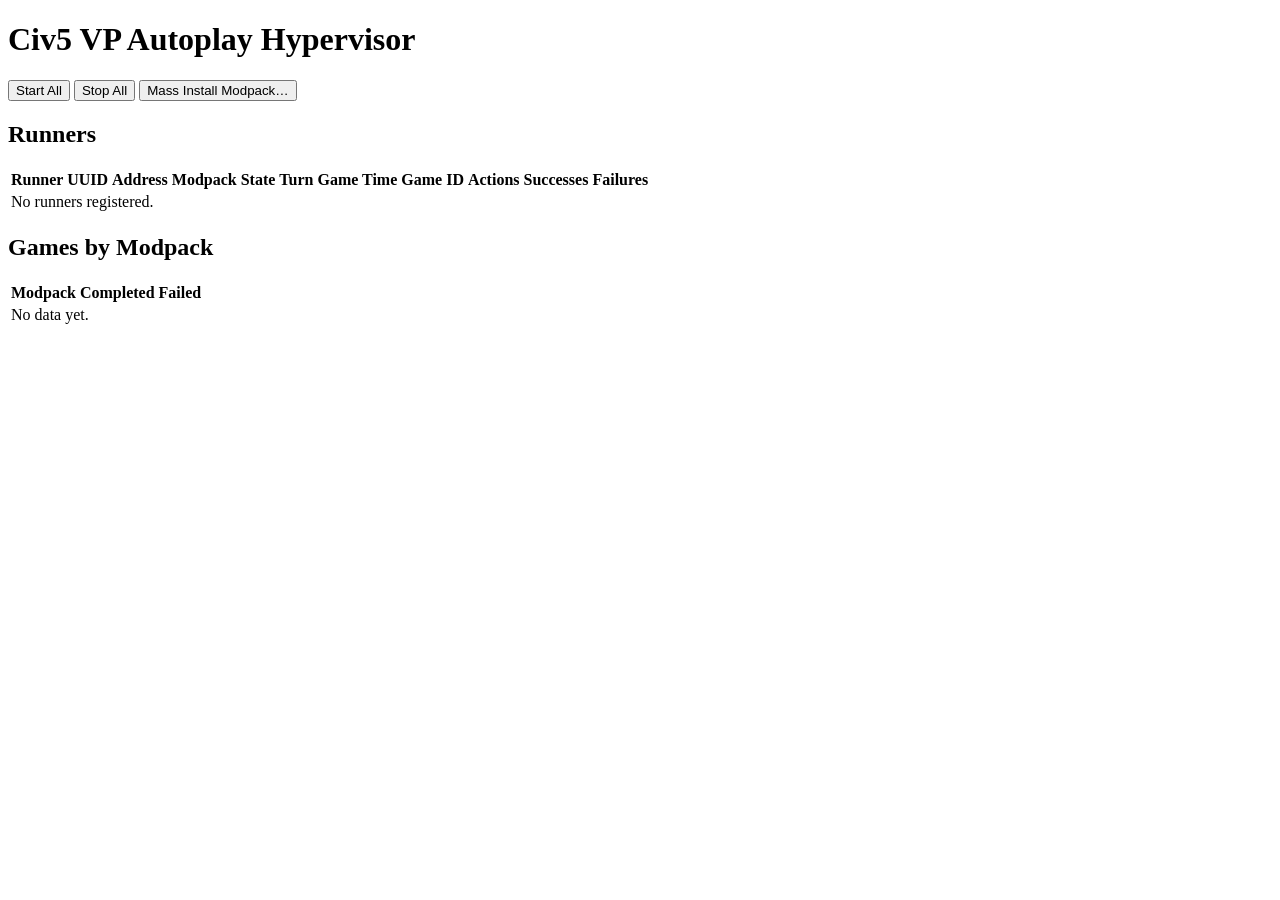
==== autoplay/hypervisor/webapp/index.html @ 8a342f32 "autoplay stuff" ====
<!DOCTYPE html>
<html lang="en">
<head>
  <meta charset="UTF-8" />
  <title>Civ5 VP Autoplay — Hypervisor</title>
  <link rel="stylesheet" href="/style.css" />
</head>
<body>
  <header>
    <h1>Civ5 VP Autoplay Hypervisor</h1>
    <div id="last-updated" class="muted"></div>
  </header>

  <section class="controls">
    <button id="btn-start" class="btn btn-start">Start All</button>
    <button id="btn-stop" class="btn btn-stop">Stop All</button>
    <button id="btn-install" class="btn btn-install">Mass Install Modpack…</button>
    <input id="modpack-file" type="file" accept=".zip" hidden />
    <span id="control-status" class="muted"></span>
  </section>

  <section>
    <h2>Runners</h2>
    <table id="runners-table">
      <thead>
        <tr>
          <th class="sortable" data-sort-key="uuid">Runner UUID</th>
          <th class="sortable" data-sort-key="url">Address</th>
          <th class="sortable" data-sort-key="modpack">Modpack</th>
          <th class="sortable" data-sort-key="state">State</th>
          <th class="sortable" data-sort-key="turn">Turn</th>
          <th class="sortable" data-sort-key="timeElapsedSec">Game Time</th>
          <th class="sortable" data-sort-key="gameId">Game ID</th>
          <th>Actions</th>
          <th class="sortable" data-sort-key="successCount">Successes</th>
          <th class="sortable" data-sort-key="failureCount">Failures</th>
        </tr>
      </thead>
      <tbody>
        <tr><td colspan="10" class="muted">No runners registered.</td></tr>
      </tbody>
    </table>
    <input id="row-modpack-file" type="file" accept=".zip" hidden />
  </section>

  <section>
    <h2>Games by Modpack</h2>
    <table id="files-table">
      <thead>
        <tr>
          <th>Modpack</th>
          <th>Completed</th>
          <th>Failed</th>
        </tr>
      </thead>
      <tbody>
        <tr><td colspan="3" class="muted">No data yet.</td></tr>
      </tbody>
    </table>
  </section>

  <script src="/app.js"></script>
</body>
</html>
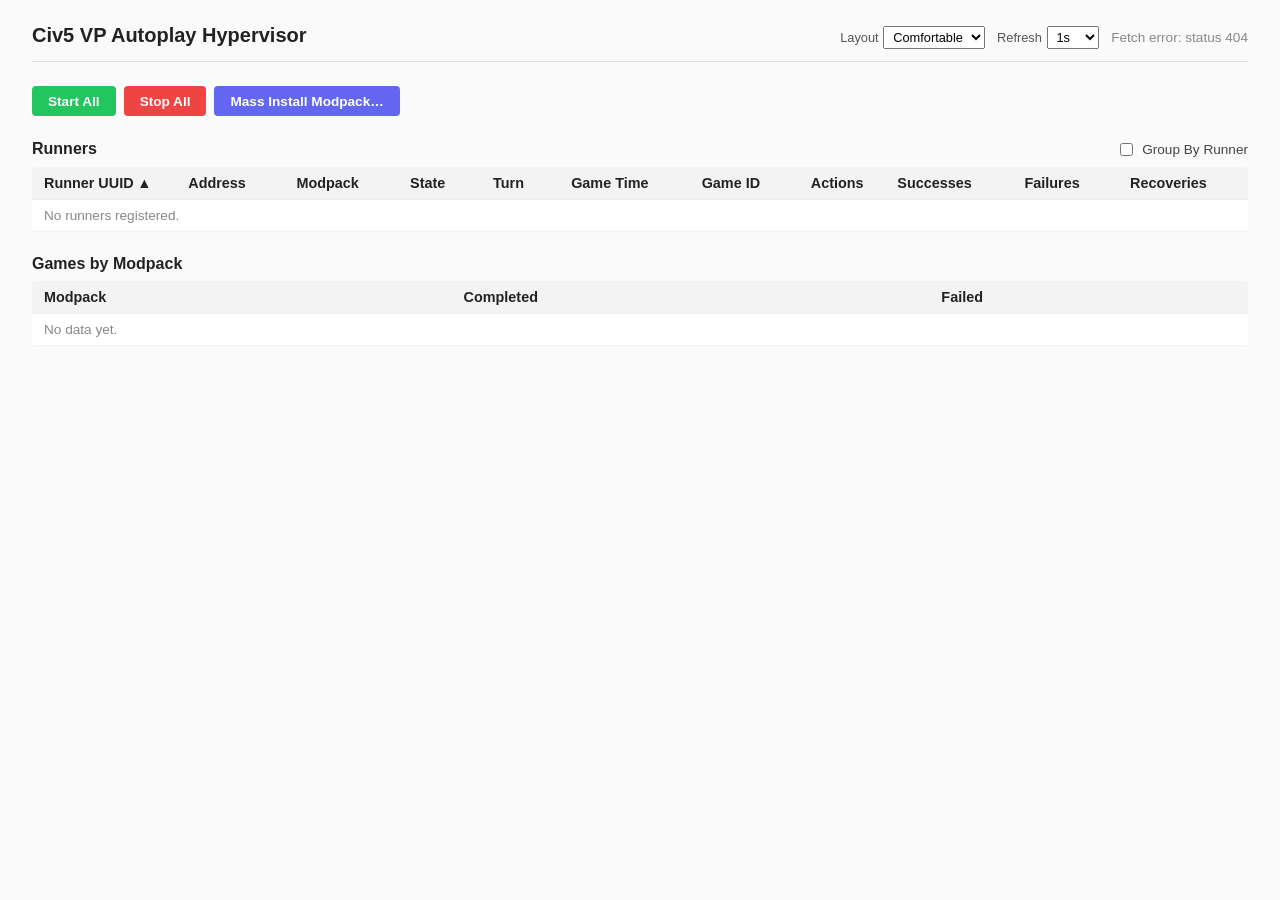
==== commit 863dd90e: "analysis and autoplay updates" ====
--- a/autoplay/hypervisor/webapp/index.html
+++ b/autoplay/hypervisor/webapp/index.html
@@ -3,12 +3,233 @@
 <head>
   <meta charset="UTF-8" />
   <title>Civ5 VP Autoplay — Hypervisor</title>
-  <link rel="stylesheet" href="/style.css" />
+  <meta name="viewport" content="width=device-width, initial-scale=1" />
+  <meta http-equiv="Cache-Control" content="no-store, no-cache, must-revalidate" />
+  <meta http-equiv="Pragma" content="no-cache" />
+  <meta http-equiv="Expires" content="0" />
+  <style>
+    * { box-sizing: border-box; }
+    body {
+      font-family: -apple-system, BlinkMacSystemFont, "Segoe UI", Roboto, sans-serif;
+      margin: 0;
+      padding: 1.5rem 2rem;
+      background: #fafafa;
+      color: #222;
+    }
+    body[data-layout="compact"] { padding: 0.75rem 1rem; }
+    body[data-layout="compact"] th,
+    body[data-layout="compact"] td { padding: 0.25rem 0.5rem; font-size: 0.8rem; }
+    body[data-layout="compact"] h1 { font-size: 1.05rem; }
+    body[data-layout="compact"] h2 { font-size: 0.9rem; }
+    body[data-layout="compact"] .btn { padding: 0.3rem 0.7rem; font-size: 0.75rem; }
+    body[data-layout="compact"] .btn-sm { padding: 0.15rem 0.4rem; font-size: 0.7rem; }
+
+    header {
+      display: flex;
+      align-items: baseline;
+      justify-content: space-between;
+      border-bottom: 1px solid #ddd;
+      padding-bottom: 0.75rem;
+      margin-bottom: 1.5rem;
+      gap: 1rem;
+      flex-wrap: wrap;
+    }
+    header .meta { display: flex; align-items: center; gap: 0.75rem; flex-wrap: wrap; }
+    header label { font-size: 0.8rem; color: #555; display: inline-flex; align-items: center; gap: 0.3rem; }
+    header select { font-size: 0.8rem; padding: 0.15rem 0.3rem; }
+
+    h1 { font-size: 1.25rem; margin: 0; }
+    h2 { font-size: 1rem; margin: 1.5rem 0 0.5rem; }
+
+    .section-header {
+      display: flex;
+      align-items: center;
+      justify-content: space-between;
+      margin: 1.5rem 0 0.5rem;
+      gap: 0.75rem;
+      flex-wrap: wrap;
+    }
+    .section-header h2 { margin: 0; }
+    .section-header .right { display: inline-flex; align-items: center; gap: 0.75rem; }
+
+    .toggle {
+      display: inline-flex;
+      align-items: center;
+      gap: 0.4rem;
+      font-size: 0.85rem;
+      color: #444;
+      cursor: pointer;
+      user-select: none;
+    }
+    .toggle input { cursor: pointer; }
+
+    .runner-group {
+      margin-bottom: 1.5rem;
+      background: white;
+      border: 1px solid #e5e5e5;
+      border-radius: 6px;
+      padding: 0.75rem 1rem 1rem;
+      box-shadow: 0 1px 2px rgba(0,0,0,0.04);
+    }
+    .runner-group-header {
+      display: flex;
+      align-items: center;
+      justify-content: space-between;
+      gap: 0.5rem;
+      margin-bottom: 0.6rem;
+      flex-wrap: wrap;
+    }
+    .runner-group-header h3 {
+      margin: 0;
+      font-size: 0.95rem;
+      font-family: Consolas, "Courier New", monospace;
+      display: inline-flex;
+      align-items: baseline;
+      gap: 0.5rem;
+      flex-wrap: wrap;
+    }
+    .runner-group-header h3 .name {
+      cursor: text;
+      padding: 0.05rem 0.3rem;
+      border-radius: 3px;
+      border: 1px dashed transparent;
+    }
+    .runner-group-header h3 .name:hover {
+      border-color: #cbd5e1;
+      background: #f1f5f9;
+    }
+    .runner-group-header h3 .name[contenteditable="true"] {
+      background: #fff;
+      border-color: #6366f1;
+      outline: none;
+      cursor: text;
+    }
+    .runner-group-header h3 .ip-suffix {
+      color: #888;
+      font-size: 0.8rem;
+      font-weight: normal;
+    }
+    .runner-group-header h3 .clear-name {
+      cursor: pointer;
+      color: #ef4444;
+      font-size: 0.7rem;
+      text-decoration: underline;
+    }
+    .runner-group-header .count { color: #888; font-size: 0.85rem; }
+    .runner-group-header .turn-stats { color: #555; font-size: 0.8rem; cursor: help; }
+    .runner-group-controls { display: flex; gap: 0.4rem; }
+    .runner-group table { box-shadow: none; }
+
+    .muted { color: #888; font-size: 0.85rem; }
+
+    table {
+      width: 100%;
+      border-collapse: collapse;
+      background: white;
+      box-shadow: 0 1px 2px rgba(0,0,0,0.04);
+      border-radius: 4px;
+      overflow: hidden;
+    }
+    th, td {
+      padding: 0.5rem 0.75rem;
+      text-align: left;
+      border-bottom: 1px solid #eee;
+      font-size: 0.9rem;
+    }
+    th {
+      background: #f3f3f3;
+      font-weight: 600;
+    }
+    th.sortable { cursor: pointer; user-select: none; }
+    th.sortable:hover { background: #e8e8e8; }
+    th.sortable::after {
+      content: "";
+      display: inline-block;
+      width: 0.75em;
+      margin-left: 0.25em;
+      color: #999;
+    }
+    th.sortable.sort-asc::after  { content: "\25B2"; color: #222; }
+    th.sortable.sort-desc::after { content: "\25BC"; color: #222; }
+    tbody tr:last-child td { border-bottom: none; }
+
+    .uuid { font-family: Consolas, "Courier New", monospace; font-size: 0.8rem; }
+
+    .badge {
+      display: inline-block;
+      padding: 0.15rem 0.6rem;
+      border-radius: 999px;
+      color: white;
+      font-size: 0.75rem;
+      font-weight: 600;
+      text-transform: uppercase;
+      letter-spacing: 0.03em;
+    }
+    .badge.idle              { background: #3b82f6; }
+    .badge.starting          { background: #eab308; }
+    .badge.running           { background: #22c55e; }
+    .badge.stopping          { background: #f59e0b; }
+    .badge.failed            { background: #ef4444; }
+    .badge.harvesting_logs,
+    .badge.uploading_logs    { background: #a855f7; }
+    .badge.updating_modpack  { background: #f97316; }
+    .badge.attempting_recovery { background: #fbbf24; color: #000; }
+    .badge.recovered           { background: #14b8a6; }
+
+    .controls {
+      display: flex;
+      align-items: center;
+      gap: 0.5rem;
+      margin-bottom: 1.25rem;
+      flex-wrap: wrap;
+    }
+    .btn {
+      appearance: none;
+      border: none;
+      padding: 0.45rem 1rem;
+      border-radius: 4px;
+      font-size: 0.85rem;
+      font-weight: 600;
+      color: white;
+      cursor: pointer;
+      transition: filter 0.1s;
+    }
+    .btn:hover:not(:disabled) { filter: brightness(1.08); }
+    .btn:disabled             { opacity: 0.5; cursor: default; }
+    .btn-start   { background: #22c55e; }
+    .btn-stop    { background: #ef4444; }
+    .btn-install { background: #6366f1; }
+    .btn-sm {
+      padding: 0.2rem 0.55rem;
+      font-size: 0.75rem;
+      margin-right: 0.25rem;
+    }
+    td.actions { white-space: nowrap; }
+    td.num { text-align: right; font-variant-numeric: tabular-nums; }
+
+    #control-status { margin-left: 0.75rem; }
+  </style>
 </head>
 <body>
   <header>
     <h1>Civ5 VP Autoplay Hypervisor</h1>
-    <div id="last-updated" class="muted"></div>
+    <div class="meta">
+      <label>Layout
+        <select id="opt-layout">
+          <option value="comfortable">Comfortable</option>
+          <option value="compact">Compact</option>
+        </select>
+      </label>
+      <label>Refresh
+        <select id="opt-poll">
+          <option value="1">1s</option>
+          <option value="5">5s</option>
+          <option value="10">10s</option>
+          <option value="30">30s</option>
+        </select>
+      </label>
+      <span id="last-updated" class="muted"></span>
+    </div>
   </header>
 
   <section class="controls">
@@ -20,27 +241,40 @@
   </section>
 
   <section>
-    <h2>Runners</h2>
-    <table id="runners-table">
-      <thead>
-        <tr>
-          <th class="sortable" data-sort-key="uuid">Runner UUID</th>
-          <th class="sortable" data-sort-key="url">Address</th>
-          <th class="sortable" data-sort-key="modpack">Modpack</th>
-          <th class="sortable" data-sort-key="state">State</th>
-          <th class="sortable" data-sort-key="turn">Turn</th>
-          <th class="sortable" data-sort-key="timeElapsedSec">Game Time</th>
-          <th class="sortable" data-sort-key="gameId">Game ID</th>
-          <th>Actions</th>
-          <th class="sortable" data-sort-key="successCount">Successes</th>
-          <th class="sortable" data-sort-key="failureCount">Failures</th>
-        </tr>
-      </thead>
-      <tbody>
-        <tr><td colspan="10" class="muted">No runners registered.</td></tr>
-      </tbody>
-    </table>
+    <div class="section-header">
+      <h2>Runners</h2>
+      <div class="right">
+        <label class="toggle">
+          <input id="group-by-runner" type="checkbox" />
+          <span>Group By Runner</span>
+        </label>
+      </div>
+    </div>
+    <div id="runners-flat">
+      <table id="runners-table">
+        <thead>
+          <tr>
+            <th class="sortable" data-sort-key="uuid">Runner UUID</th>
+            <th class="sortable" data-sort-key="url">Address</th>
+            <th class="sortable" data-sort-key="modpack">Modpack</th>
+            <th class="sortable" data-sort-key="state">State</th>
+            <th class="sortable" data-sort-key="turn">Turn</th>
+            <th class="sortable" data-sort-key="timeElapsedSec">Game Time</th>
+            <th class="sortable" data-sort-key="gameId">Game ID</th>
+            <th>Actions</th>
+            <th class="sortable" data-sort-key="successCount">Successes</th>
+            <th class="sortable" data-sort-key="failureCount">Failures</th>
+            <th class="sortable" data-sort-key="recoveryCount">Recoveries</th>
+          </tr>
+        </thead>
+        <tbody>
+          <tr><td colspan="11" class="muted">No runners registered.</td></tr>
+        </tbody>
+      </table>
+    </div>
+    <div id="runners-grouped" hidden></div>
     <input id="row-modpack-file" type="file" accept=".zip" hidden />
+    <input id="group-modpack-file" type="file" accept=".zip" hidden />
   </section>
 
   <section>
@@ -59,6 +293,677 @@
     </table>
   </section>
 
-  <script src="/app.js"></script>
+  <script>
+"use strict";
+
+// =====================================================================
+// Persistent UI state — bookmarkable via URL, mirrored to cookies as a
+// fallback for direct visits with no query string.
+// =====================================================================
+
+const STATE_KEYS = ["group", "sort", "dir", "groupSort", "groupSortDir", "layout", "pollSec"];
+const STATE_DEFAULTS = {
+  group: "0",
+  sort: "uuid",
+  dir: "asc",
+  groupSort: "uuid",
+  groupSortDir: "asc",
+  layout: "comfortable",
+  pollSec: "1",
+};
+
+function readCookie(name) {
+  const m = document.cookie.match(new RegExp("(?:^|; )" + name.replace(/[.*+?^${}()|[\]\\]/g, "\\$&") + "=([^;]*)"));
+  return m ? decodeURIComponent(m[1]) : null;
+}
+function writeCookie(name, value) {
+  document.cookie = `${name}=${encodeURIComponent(value)}; Max-Age=31536000; Path=/; SameSite=Lax`;
+}
+
+function loadState() {
+  const params = new URLSearchParams(window.location.search);
+  const out = {};
+  for (const key of STATE_KEYS) {
+    let val = params.get(key);
+    if (val === null) val = readCookie(`hv_${key}`);
+    if (val === null || val === "") val = STATE_DEFAULTS[key];
+    out[key] = val;
+  }
+  return out;
+}
+
+function saveState(state) {
+  const params = new URLSearchParams();
+  for (const key of STATE_KEYS) {
+    if (state[key] !== STATE_DEFAULTS[key]) params.set(key, state[key]);
+  }
+  const qs = params.toString();
+  const newUrl = window.location.pathname + (qs ? `?${qs}` : "") + window.location.hash;
+  window.history.replaceState(null, "", newUrl);
+  for (const key of STATE_KEYS) writeCookie(`hv_${key}`, state[key]);
+}
+
+const state = loadState();
+function updateState(patch) {
+  Object.assign(state, patch);
+  saveState(state);
+}
+
+document.body.dataset.layout = state.layout;
+
+// =====================================================================
+// Data fetching + polling
+// =====================================================================
+
+const FILE_POLL_MS = 60000;
+const TURN_TIMES_POLL_MS = 15000;
+
+let runnerPollHandle = null;
+function applyPollInterval() {
+  if (runnerPollHandle) clearInterval(runnerPollHandle);
+  const sec = Math.max(1, parseInt(state.pollSec, 10) || 1);
+  runnerPollHandle = setInterval(refreshRunners, sec * 1000);
+}
+
+let latestRunnerRows = [];
+let latestTurnTimes = {};
+let latestRunnerNames = {};
+const runnerSort = { key: state.sort, dir: state.dir === "desc" ? -1 : 1 };
+const groupSort = { key: state.groupSort, dir: state.groupSortDir === "desc" ? -1 : 1 };
+let groupByRunner = state.group === "1";
+
+function formatDuration(totalSec) {
+  if (totalSec === null || totalSec === undefined) return "–";
+  const s = Math.max(0, Math.floor(totalSec));
+  const h = Math.floor(s / 3600);
+  const m = Math.floor((s % 3600) / 60);
+  return `${String(h).padStart(2, "0")}:${String(m).padStart(2, "0")}`;
+}
+
+function shortUuid(u) {
+  return u && u.length > 12 ? `${u.slice(0, 8)}…${u.slice(-4)}` : u;
+}
+
+function ipFromUrl(url) {
+  if (!url) return "(unknown)";
+  const m = String(url).match(/^https?:\/\/([^:/]+)/i);
+  return m ? m[1] : url;
+}
+
+function compareRunners(a, b, key) {
+  const va = a?.[key];
+  const vb = b?.[key];
+  const aNil = va === null || va === undefined;
+  const bNil = vb === null || vb === undefined;
+  if (aNil && bNil) return 0;
+  if (aNil) return 1;
+  if (bNil) return -1;
+  if (typeof va === "number" && typeof vb === "number") return va - vb;
+  return String(va).localeCompare(String(vb), undefined, { numeric: true, sensitivity: "base" });
+}
+
+async function refreshRunners() {
+  try {
+    const resp = await fetch("/runner-status");
+    if (!resp.ok) throw new Error(`status ${resp.status}`);
+    const rows = await resp.json();
+    latestRunnerRows = Array.isArray(rows) ? rows : [];
+    renderRunnersAuto();
+    document.getElementById("last-updated").textContent =
+      `Updated ${new Date().toLocaleTimeString()}`;
+  } catch (err) {
+    document.getElementById("last-updated").textContent =
+      `Fetch error: ${err.message}`;
+  }
+}
+
+async function refreshFiles() {
+  try {
+    const resp = await fetch("/file-status");
+    if (!resp.ok) return;
+    const data = await resp.json();
+    renderFiles(data);
+  } catch (_e) { /* ignore */ }
+}
+
+async function refreshTurnTimes() {
+  try {
+    const resp = await fetch("/turn-times/by-runner");
+    if (!resp.ok) return;
+    const data = await resp.json();
+    latestTurnTimes = data && typeof data === "object" ? data : {};
+    if (groupByRunner) renderRunnersAuto();
+  } catch (_e) { /* ignore */ }
+}
+
+async function refreshRunnerNames() {
+  try {
+    const resp = await fetch("/runner-names");
+    if (!resp.ok) return;
+    const data = await resp.json();
+    latestRunnerNames = data && typeof data === "object" ? data : {};
+    if (groupByRunner) renderRunnersAuto();
+  } catch (_e) { /* ignore */ }
+}
+
+// =====================================================================
+// Rendering
+// =====================================================================
+
+function isEditingName() {
+  const active = document.activeElement;
+  return !!(active && active.isContentEditable && active.closest("#runners-grouped"));
+}
+
+function renderRunnersAuto() {
+  // Don't blow away an in-progress inline rename when a poll fires.
+  if (isEditingName()) return;
+  const flat = document.getElementById("runners-flat");
+  const grouped = document.getElementById("runners-grouped");
+  if (groupByRunner) {
+    flat.hidden = true;
+    grouped.hidden = false;
+    renderRunnersGrouped(latestRunnerRows);
+  } else {
+    flat.hidden = false;
+    grouped.hidden = true;
+    renderRunners(latestRunnerRows);
+  }
+}
+
+function escapeHtml(s) {
+  return String(s).replace(/[&<>"']/g, c => ({
+    "&": "&amp;", "<": "&lt;", ">": "&gt;", '"': "&quot;", "'": "&#39;",
+  }[c]));
+}
+
+function renderRowHtml(r) {
+  const turn = r.turn ?? "–";
+  const time = formatDuration(r.timeElapsedSec);
+  const badge = `<span class="badge ${r.state}">${r.state}</span>`;
+  const addr = (r.url || "").replace(/^https?:\/\//, "");
+  const gameId = r.gameId ?? "–";
+  const u = r.uuid;
+  const successes = r.successCount ?? 0;
+  const failures = r.failureCount ?? 0;
+  const recoveries = r.recoveryCount ?? 0;
+  const actions = `
+    <button class="btn btn-start btn-sm"   data-action="start"   data-uuid="${u}">Start</button>
+    <button class="btn btn-stop  btn-sm"   data-action="stop"    data-uuid="${u}">Stop</button>
+    <button class="btn btn-install btn-sm" data-action="install" data-uuid="${u}">Install Modpack</button>
+  `;
+  return `<tr>
+    <td class="uuid" title="${u}">${shortUuid(u)}</td>
+    <td class="addr">${escapeHtml(addr)}</td>
+    <td>${escapeHtml(r.modpack ?? "–")}</td>
+    <td>${badge}</td>
+    <td>${turn}</td>
+    <td>${time}</td>
+    <td class="gameid" title="${escapeHtml(String(gameId))}">${escapeHtml(String(gameId))}</td>
+    <td class="actions">${actions}</td>
+    <td class="num">${successes}</td>
+    <td class="num">${failures}</td>
+    <td class="num">${recoveries}</td>
+  </tr>`;
+}
+
+function renderRunners(rows) {
+  const tbody = document.querySelector("#runners-table tbody");
+  if (!rows || rows.length === 0) {
+    tbody.innerHTML = `<tr><td colspan="11" class="muted">No runners registered.</td></tr>`;
+    updateSortIndicators("#runners-table", runnerSort, "sortKey");
+    return;
+  }
+  const sorted = [...rows].sort((a, b) => runnerSort.dir * compareRunners(a, b, runnerSort.key));
+  tbody.innerHTML = sorted.map(renderRowHtml).join("");
+  updateSortIndicators("#runners-table", runnerSort, "sortKey");
+}
+
+function renderRunnersGrouped(rows) {
+  const container = document.getElementById("runners-grouped");
+  if (!rows || rows.length === 0) {
+    container.innerHTML = `<p class="muted">No runners registered.</p>`;
+    return;
+  }
+  const groups = new Map();
+  for (const r of rows) {
+    const ip = ipFromUrl(r.url);
+    if (!groups.has(ip)) groups.set(ip, []);
+    groups.get(ip).push(r);
+  }
+  // Sort groups alphabetically by their effective display key: the raw tag
+  // (including any leading spaces, which act as a manual sort-override) when
+  // one is set, otherwise the IP itself.
+  const ips = [...groups.keys()].sort((a, b) => {
+    const ka = latestRunnerNames[a] ?? a;
+    const kb = latestRunnerNames[b] ?? b;
+    return ka.localeCompare(kb, undefined, { numeric: true, sensitivity: "base" });
+  });
+  container.innerHTML = ips.map(ip => {
+    const list = [...groups.get(ip)].sort((a, b) => groupSort.dir * compareRunners(a, b, groupSort.key));
+    const uuids = list.map(r => r.uuid).join(",");
+    const body = list.map(renderRowHtml).join("");
+    const stats = turnStatsForUuids(list.map(r => r.uuid));
+    let turnLabel = "";
+    if (stats.games > 0 && stats.avgSec != null) {
+      const tip =
+        `${stats.games} game${stats.games === 1 ? "" : "s"} — ` +
+        `${stats.totalTurns} turns over ${formatDuration(stats.totalTimeSec)}`;
+      turnLabel = ` <span class="turn-stats" title="${escapeHtml(tip)}">— avg turn: ${formatTurnSec(stats.avgSec)} (n=${stats.games} game${stats.games === 1 ? "" : "s"})</span>`;
+    }
+    const tag = latestRunnerNames[ip];
+    const ipEsc = escapeHtml(ip);
+    // Display the trimmed tag in normal view; the raw (possibly
+    // leading-space-padded) value is exposed only in edit mode via
+    // ``data-raw-name`` so users can author/edit sort-override prefixes.
+    const heading = tag
+      ? `<span class="name" data-host="${ipEsc}" data-raw-name="${escapeHtml(tag)}" title="Double-click to rename">${escapeHtml(tag.trim())}</span>`
+        + ` <span class="ip-suffix">(${ipEsc})</span>`
+        + ` <span class="clear-name" data-host="${ipEsc}" title="Clear tag">clear</span>`
+      : `<span class="name" data-host="${ipEsc}" title="Double-click to rename">${ipEsc}</span>`;
+    const groupHeaders = `
+      <tr>
+        <th class="sortable" data-group-sort-key="uuid">Runner UUID</th>
+        <th class="sortable" data-group-sort-key="url">Address</th>
+        <th class="sortable" data-group-sort-key="modpack">Modpack</th>
+        <th class="sortable" data-group-sort-key="state">State</th>
+        <th class="sortable" data-group-sort-key="turn">Turn</th>
+        <th class="sortable" data-group-sort-key="timeElapsedSec">Game Time</th>
+        <th class="sortable" data-group-sort-key="gameId">Game ID</th>
+        <th>Actions</th>
+        <th class="sortable" data-group-sort-key="successCount">Successes</th>
+        <th class="sortable" data-group-sort-key="failureCount">Failures</th>
+        <th class="sortable" data-group-sort-key="recoveryCount">Recoveries</th>
+      </tr>`;
+    return `<div class="runner-group" data-ip="${ipEsc}">
+      <div class="runner-group-header">
+        <h3>${heading} <span class="count">(${list.length} runner${list.length === 1 ? "" : "s"})</span>${turnLabel}</h3>
+        <div class="runner-group-controls">
+          <button class="btn btn-start btn-sm"   data-group-action="start"   data-uuids="${uuids}">Start All</button>
+          <button class="btn btn-stop  btn-sm"   data-group-action="stop"    data-uuids="${uuids}">Stop All</button>
+          <button class="btn btn-install btn-sm" data-group-action="install" data-uuids="${uuids}">Mass Install Modpack…</button>
+        </div>
+      </div>
+      <table class="runners-table-grouped">
+        <thead>${groupHeaders}</thead>
+        <tbody>${body}</tbody>
+      </table>
+    </div>`;
+  }).join("");
+  document.querySelectorAll("#runners-grouped th.sortable").forEach(th => {
+    th.classList.remove("sort-asc", "sort-desc");
+    if (th.dataset.groupSortKey === groupSort.key) {
+      th.classList.add(groupSort.dir === 1 ? "sort-asc" : "sort-desc");
+    }
+  });
+}
+
+function updateSortIndicators(rootSel, srt, dataAttr) {
+  document.querySelectorAll(`${rootSel} th.sortable`).forEach(th => {
+    th.classList.remove("sort-asc", "sort-desc");
+    if (th.dataset[dataAttr] === srt.key) {
+      th.classList.add(srt.dir === 1 ? "sort-asc" : "sort-desc");
+    }
+  });
+}
+
+function formatTurnSec(sec) {
+  if (sec === null || sec === undefined || !isFinite(sec)) return "–";
+  if (sec < 1) return `${(sec * 1000).toFixed(0)}ms`;
+  if (sec < 60) return `${sec.toFixed(1)}s`;
+  const m = Math.floor(sec / 60);
+  const s = Math.round(sec - m * 60);
+  return `${m}m${String(s).padStart(2, "0")}s`;
+}
+
+function turnStatsForUuids(uuids) {
+  // Aggregate per-runner stats across the requested UUIDs. The group's
+  // ``avgSec`` is a game-weighted mean of each runner's per-runner avgSec,
+  // matching the per-runner semantics (mean across games of time/turns).
+  let games = 0;
+  let finished = 0;
+  let totalTurns = 0;
+  let totalTimeSec = 0;
+  let weightedSecSum = 0;
+  let weightedSecGames = 0;
+  for (const u of uuids) {
+    const s = latestTurnTimes[u];
+    if (!s) continue;
+    games += s.games || 0;
+    finished += s.finished || 0;
+    totalTurns += s.totalTurns || 0;
+    totalTimeSec += s.totalTimeSec || 0;
+    if (s.games && s.avgSec != null) {
+      weightedSecSum += s.avgSec * s.games;
+      weightedSecGames += s.games;
+    }
+  }
+  const avgSec = weightedSecGames > 0 ? weightedSecSum / weightedSecGames : null;
+  return { games, finished, totalTurns, totalTimeSec, avgSec };
+}
+
+function renderFiles(data) {
+  const tbody = document.querySelector("#files-table tbody");
+  const modpacks = new Set([
+    ...Object.keys(data.complete || {}),
+    ...Object.keys(data.failed || {}),
+  ]);
+  if (modpacks.size === 0) {
+    tbody.innerHTML = `<tr><td colspan="3" class="muted">No data yet.</td></tr>`;
+    return;
+  }
+  tbody.innerHTML = Array.from(modpacks).sort().map(mp => `
+    <tr>
+      <td>${escapeHtml(mp)}</td>
+      <td>${(data.complete || {})[mp] ?? 0}</td>
+      <td>${(data.failed || {})[mp] ?? 0}</td>
+    </tr>
+  `).join("");
+}
+
+// =====================================================================
+// Sorting handlers
+// =====================================================================
+
+document.querySelectorAll("#runners-table th.sortable").forEach(th => {
+  th.addEventListener("click", () => {
+    const key = th.dataset.sortKey;
+    if (!key) return;
+    if (runnerSort.key === key) {
+      runnerSort.dir = -runnerSort.dir;
+    } else {
+      runnerSort.key = key;
+      runnerSort.dir = 1;
+    }
+    updateState({ sort: runnerSort.key, dir: runnerSort.dir === 1 ? "asc" : "desc" });
+    renderRunners(latestRunnerRows);
+  });
+});
+
+document.getElementById("runners-grouped").addEventListener("click", (ev) => {
+  const th = ev.target.closest("th.sortable[data-group-sort-key]");
+  if (!th) return;
+  const key = th.dataset.groupSortKey;
+  if (groupSort.key === key) {
+    groupSort.dir = -groupSort.dir;
+  } else {
+    groupSort.key = key;
+    groupSort.dir = 1;
+  }
+  updateState({ groupSort: groupSort.key, groupSortDir: groupSort.dir === 1 ? "asc" : "desc" });
+  renderRunnersGrouped(latestRunnerRows);
+});
+
+updateSortIndicators("#runners-table", runnerSort, "sortKey");
+
+// =====================================================================
+// Inline runner-name editing (group-by-runner mode only)
+// =====================================================================
+
+async function submitName(host, name) {
+  if (!name) return;
+  try {
+    const resp = await fetch(`/runner-names/${encodeURIComponent(host)}`, {
+      method: "PUT",
+      headers: { "Content-Type": "application/json" },
+      body: JSON.stringify({ name }),
+    });
+    if (!resp.ok) throw new Error(`status ${resp.status}`);
+    latestRunnerNames[host] = name;
+    renderRunnersAuto();
+  } catch (err) {
+    alert(`Failed to save name: ${err.message}`);
+  }
+}
+
+async function clearName(host) {
+  try {
+    const resp = await fetch(`/runner-names/${encodeURIComponent(host)}`, { method: "DELETE" });
+    if (!resp.ok) throw new Error(`status ${resp.status}`);
+    delete latestRunnerNames[host];
+    renderRunnersAuto();
+  } catch (err) {
+    alert(`Failed to clear name: ${err.message}`);
+  }
+}
+
+document.getElementById("runners-grouped").addEventListener("dblclick", (ev) => {
+  const span = ev.target.closest(".runner-group-header h3 .name");
+  if (!span) return;
+  const host = span.dataset.host;
+  if (!host) return;
+  // Swap in the raw stored name (with any leading spaces) for editing so
+  // operators can author/adjust sort-override prefixes.
+  const rawBefore = span.dataset.rawName ?? span.textContent;
+  span.textContent = rawBefore;
+  span.contentEditable = "true";
+  // Preserve leading/internal whitespace visually while editing so
+  // sort-override spaces are visible and editable.
+  span.style.whiteSpace = "pre";
+  span.focus();
+  const range = document.createRange();
+  range.selectNodeContents(span);
+  const sel = window.getSelection();
+  sel.removeAllRanges();
+  sel.addRange(range);
+  let done = false;
+  const finish = (commit) => {
+    if (done) return;
+    done = true;
+    span.contentEditable = "false";
+    span.removeEventListener("keydown", onKey);
+    span.removeEventListener("blur", onBlur);
+    if (commit) {
+      // Preserve leading spaces; only trim trailing whitespace. An empty
+      // (whitespace-only) result is treated as a no-op.
+      const newName = span.textContent.replace(/\s+$/, "");
+      const prev = latestRunnerNames[host] ?? host;
+      if (newName.trim() && newName !== prev) {
+        submitName(host, newName);
+      } else {
+        renderRunnersAuto();
+      }
+    } else {
+      renderRunnersAuto();
+    }
+  };
+  const onKey = (e) => {
+    if (e.key === "Enter") { e.preventDefault(); finish(true); }
+    else if (e.key === "Escape") { e.preventDefault(); finish(false); }
+  };
+  const onBlur = () => finish(true);
+  span.addEventListener("keydown", onKey);
+  span.addEventListener("blur", onBlur);
+});
+
+document.getElementById("runners-grouped").addEventListener("click", (ev) => {
+  const clr = ev.target.closest(".clear-name");
+  if (!clr) return;
+  ev.stopPropagation();
+  const host = clr.dataset.host;
+  if (host) clearName(host);
+});
+
+// =====================================================================
+// Header layout/poll/group toggle wiring (URL-persisted)
+// =====================================================================
+
+const layoutSel = document.getElementById("opt-layout");
+layoutSel.value = state.layout;
+layoutSel.addEventListener("change", () => {
+  document.body.dataset.layout = layoutSel.value;
+  updateState({ layout: layoutSel.value });
+});
+
+const pollSel = document.getElementById("opt-poll");
+pollSel.value = state.pollSec;
+pollSel.addEventListener("change", () => {
+  updateState({ pollSec: pollSel.value });
+  applyPollInterval();
+});
+
+const groupToggle = document.getElementById("group-by-runner");
+groupToggle.checked = groupByRunner;
+groupToggle.addEventListener("change", () => {
+  groupByRunner = groupToggle.checked;
+  updateState({ group: groupByRunner ? "1" : "0" });
+  if (groupByRunner) { refreshTurnTimes(); refreshRunnerNames(); }
+  renderRunnersAuto();
+});
+
+// =====================================================================
+// Control buttons + per-row + group fan-out
+// =====================================================================
+
+const statusEl = document.getElementById("control-status");
+const btnStart = document.getElementById("btn-start");
+const btnStop = document.getElementById("btn-stop");
+const btnInstall = document.getElementById("btn-install");
+const fileInput = document.getElementById("modpack-file");
+
+function setBusy(busy, msg) {
+  [btnStart, btnStop, btnInstall].forEach(b => b.disabled = busy);
+  if (msg !== undefined) statusEl.textContent = msg;
+}
+
+function summarize(results) {
+  if (!results || typeof results !== "object") return "done";
+  const entries = Object.entries(results);
+  if (entries.length === 0) return "no runners registered";
+  const ok = entries.filter(([, v]) => v.status >= 200 && v.status < 300).length;
+  const skipped = entries.filter(([, v]) => v.status === 304).length;
+  const failed = entries.length - ok - skipped;
+  const parts = [`${ok} ok`];
+  if (skipped) parts.push(`${skipped} skipped`);
+  if (failed) parts.push(`${failed} failed`);
+  return parts.join(", ");
+}
+
+async function broadcast(path, init) {
+  setBusy(true, `POST ${path}…`);
+  try {
+    const resp = await fetch(path, init ?? { method: "POST" });
+    const body = await resp.json().catch(() => ({}));
+    const results = body.results ?? body;
+    statusEl.textContent = `${path}: ${summarize(results)}`;
+  } catch (err) {
+    statusEl.textContent = `${path}: ${err.message}`;
+  } finally {
+    setBusy(false);
+    refreshRunners();
+  }
+}
+
+btnStart.addEventListener("click", () => broadcast("/control/start-all"));
+btnStop.addEventListener("click", () => broadcast("/control/stop-all"));
+btnInstall.addEventListener("click", () => fileInput.click());
+fileInput.addEventListener("change", async () => {
+  const f = fileInput.files && fileInput.files[0];
+  if (!f) return;
+  const form = new FormData();
+  form.append("file", f, f.name);
+  await broadcast("/control/install-modpack", { method: "POST", body: form });
+  fileInput.value = "";
+});
+
+const rowFileInput = document.getElementById("row-modpack-file");
+let pendingInstallUuid = null;
+
+async function perRunner(path, uuid, init) {
+  setBusy(true, `POST ${path}…`);
+  try {
+    const resp = await fetch(path, init ?? { method: "POST" });
+    const body = await resp.json().catch(() => ({}));
+    const short = uuid.slice(0, 8);
+    statusEl.textContent = `${path} [${short}]: ${resp.status} ${JSON.stringify(body)}`;
+  } catch (err) {
+    statusEl.textContent = `${path}: ${err.message}`;
+  } finally {
+    setBusy(false);
+    refreshRunners();
+  }
+}
+
+document.querySelector("#runners-table tbody").addEventListener("click", handleRowAction);
+document.getElementById("runners-grouped").addEventListener("click", handleRowAction);
+
+function handleRowAction(ev) {
+  const btn = ev.target.closest("button[data-action]");
+  if (!btn) return;
+  const uuid = btn.dataset.uuid;
+  const action = btn.dataset.action;
+  if (action === "start") perRunner(`/control/start/${uuid}`, uuid);
+  else if (action === "stop") perRunner(`/control/stop/${uuid}`, uuid);
+  else if (action === "install") { pendingInstallUuid = uuid; rowFileInput.click(); }
+}
+
+const groupFileInput = document.getElementById("group-modpack-file");
+let pendingGroupUuids = null;
+
+async function fanOutGroup(label, uuids, makeInit) {
+  setBusy(true, `${label} (${uuids.length})…`);
+  let ok = 0, failed = 0;
+  await Promise.all(uuids.map(async (u) => {
+    try {
+      const init = makeInit ? makeInit() : { method: "POST" };
+      const path = label === "start"   ? `/control/start/${u}`
+                 : label === "stop"    ? `/control/stop/${u}`
+                 :                       `/control/install-modpack/${u}`;
+      const resp = await fetch(path, init);
+      if (resp.status >= 200 && resp.status < 300) ok++; else failed++;
+    } catch { failed++; }
+  }));
+  setBusy(false, `${label}: ${ok} ok${failed ? `, ${failed} failed` : ""}`);
+  refreshRunners();
+}
+
+document.getElementById("runners-grouped").addEventListener("click", (ev) => {
+  const btn = ev.target.closest("button[data-group-action]");
+  if (!btn) return;
+  const uuids = (btn.dataset.uuids || "").split(",").filter(Boolean);
+  const action = btn.dataset.groupAction;
+  if (action === "start") fanOutGroup("start", uuids);
+  else if (action === "stop") fanOutGroup("stop", uuids);
+  else if (action === "install") { pendingGroupUuids = uuids; groupFileInput.click(); }
+});
+
+groupFileInput.addEventListener("change", async () => {
+  const f = groupFileInput.files && groupFileInput.files[0];
+  const uuids = pendingGroupUuids;
+  pendingGroupUuids = null;
+  groupFileInput.value = "";
+  if (!f || !uuids || uuids.length === 0) return;
+  await fanOutGroup("install", uuids, () => {
+    const form = new FormData();
+    form.append("file", f, f.name);
+    return { method: "POST", body: form };
+  });
+});
+
+rowFileInput.addEventListener("change", async () => {
+  const f = rowFileInput.files && rowFileInput.files[0];
+  const uuid = pendingInstallUuid;
+  pendingInstallUuid = null;
+  rowFileInput.value = "";
+  if (!f || !uuid) return;
+  const form = new FormData();
+  form.append("file", f, f.name);
+  await perRunner(`/control/install-modpack/${uuid}`, uuid, { method: "POST", body: form });
+});
+
+// =====================================================================
+// Boot
+// =====================================================================
+
+saveState(state);
+refreshRunners();
+refreshFiles();
+refreshTurnTimes();
+refreshRunnerNames();
+applyPollInterval();
+setInterval(refreshFiles, FILE_POLL_MS);
+setInterval(refreshTurnTimes, TURN_TIMES_POLL_MS);
+setInterval(refreshRunnerNames, FILE_POLL_MS);
+  </script>
 </body>
 </html>
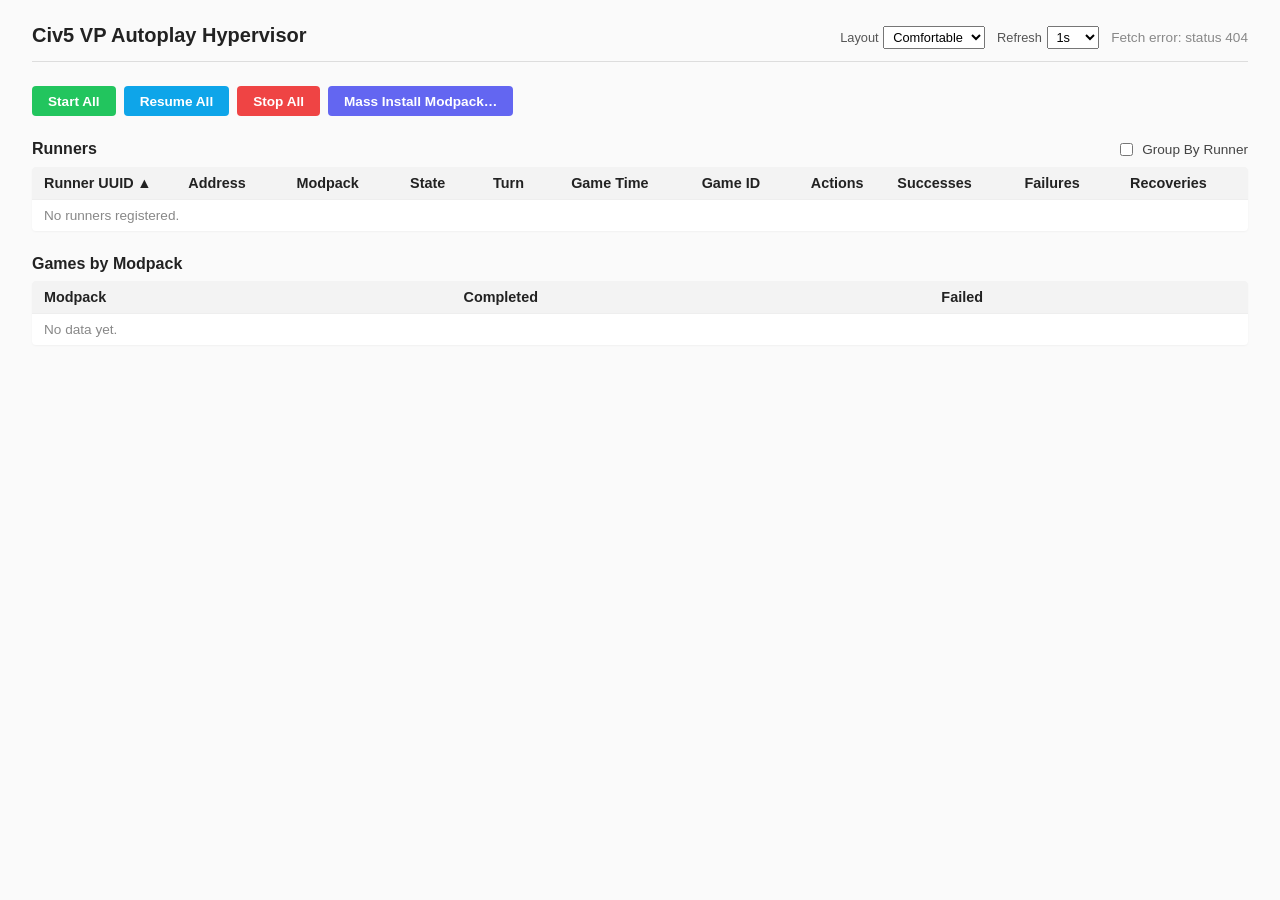
==== commit cf1ab8a5: "UI updates and warlord 5.3.3 public page update" ====
--- a/autoplay/hypervisor/webapp/index.html
+++ b/autoplay/hypervisor/webapp/index.html
@@ -197,6 +197,7 @@
     .btn:hover:not(:disabled) { filter: brightness(1.08); }
     .btn:disabled             { opacity: 0.5; cursor: default; }
     .btn-start   { background: #22c55e; }
+    .btn-resume  { background: #0ea5e9; }
     .btn-stop    { background: #ef4444; }
     .btn-install { background: #6366f1; }
     .btn-sm {
@@ -234,6 +235,7 @@
 
   <section class="controls">
     <button id="btn-start" class="btn btn-start">Start All</button>
+    <button id="btn-resume" class="btn btn-resume">Resume All</button>
     <button id="btn-stop" class="btn btn-stop">Stop All</button>
     <button id="btn-install" class="btn btn-install">Mass Install Modpack…</button>
     <input id="modpack-file" type="file" accept=".zip" hidden />
@@ -489,6 +491,7 @@
   const recoveries = r.recoveryCount ?? 0;
   const actions = `
     <button class="btn btn-start btn-sm"   data-action="start"   data-uuid="${u}">Start</button>
+    <button class="btn btn-resume btn-sm"  data-action="resume"  data-uuid="${u}">Resume</button>
     <button class="btn btn-stop  btn-sm"   data-action="stop"    data-uuid="${u}">Stop</button>
     <button class="btn btn-install btn-sm" data-action="install" data-uuid="${u}">Install Modpack</button>
   `;
@@ -580,6 +583,7 @@
         <h3>${heading} <span class="count">(${list.length} runner${list.length === 1 ? "" : "s"})</span>${turnLabel}</h3>
         <div class="runner-group-controls">
           <button class="btn btn-start btn-sm"   data-group-action="start"   data-uuids="${uuids}">Start All</button>
+          <button class="btn btn-resume btn-sm"  data-group-action="resume"  data-uuids="${uuids}">Resume All</button>
           <button class="btn btn-stop  btn-sm"   data-group-action="stop"    data-uuids="${uuids}">Stop All</button>
           <button class="btn btn-install btn-sm" data-group-action="install" data-uuids="${uuids}">Mass Install Modpack…</button>
         </div>
@@ -817,12 +821,13 @@
 
 const statusEl = document.getElementById("control-status");
 const btnStart = document.getElementById("btn-start");
+const btnResume = document.getElementById("btn-resume");
 const btnStop = document.getElementById("btn-stop");
 const btnInstall = document.getElementById("btn-install");
 const fileInput = document.getElementById("modpack-file");
 
 function setBusy(busy, msg) {
-  [btnStart, btnStop, btnInstall].forEach(b => b.disabled = busy);
+  [btnStart, btnResume, btnStop, btnInstall].forEach(b => b.disabled = busy);
   if (msg !== undefined) statusEl.textContent = msg;
 }
 
@@ -855,6 +860,7 @@
 }
 
 btnStart.addEventListener("click", () => broadcast("/control/start-all"));
+btnResume.addEventListener("click", () => broadcast("/control/resume-all"));
 btnStop.addEventListener("click", () => broadcast("/control/stop-all"));
 btnInstall.addEventListener("click", () => fileInput.click());
 fileInput.addEventListener("change", async () => {
@@ -893,6 +899,7 @@
   const uuid = btn.dataset.uuid;
   const action = btn.dataset.action;
   if (action === "start") perRunner(`/control/start/${uuid}`, uuid);
+  else if (action === "resume") perRunner(`/control/resume/${uuid}`, uuid);
   else if (action === "stop") perRunner(`/control/stop/${uuid}`, uuid);
   else if (action === "install") { pendingInstallUuid = uuid; rowFileInput.click(); }
 }
@@ -907,6 +914,7 @@
     try {
       const init = makeInit ? makeInit() : { method: "POST" };
       const path = label === "start"   ? `/control/start/${u}`
+                 : label === "resume"  ? `/control/resume/${u}`
                  : label === "stop"    ? `/control/stop/${u}`
                  :                       `/control/install-modpack/${u}`;
       const resp = await fetch(path, init);
@@ -923,6 +931,7 @@
   const uuids = (btn.dataset.uuids || "").split(",").filter(Boolean);
   const action = btn.dataset.groupAction;
   if (action === "start") fanOutGroup("start", uuids);
+  else if (action === "resume") fanOutGroup("resume", uuids);
   else if (action === "stop") fanOutGroup("stop", uuids);
   else if (action === "install") { pendingGroupUuids = uuids; groupFileInput.click(); }
 });
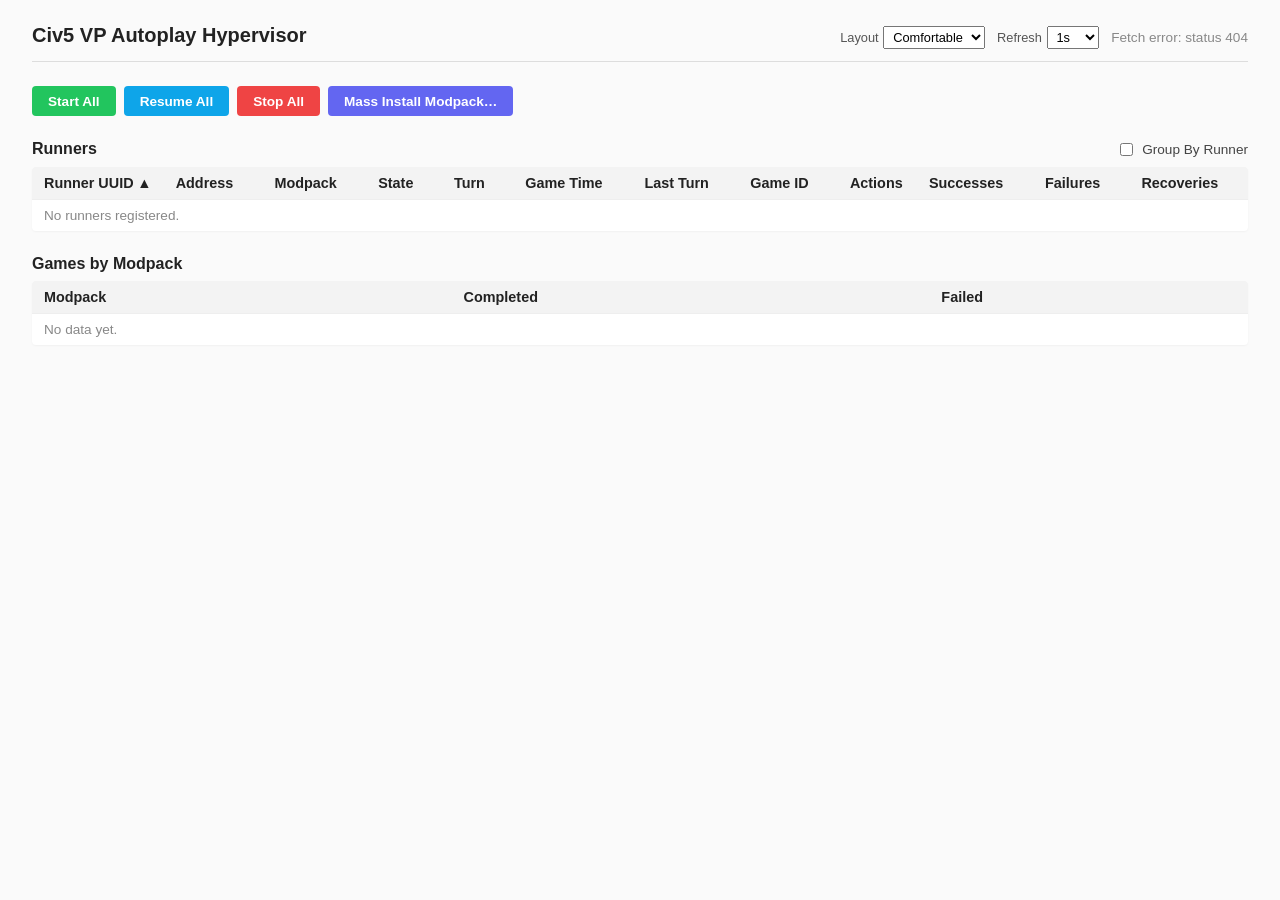
==== commit 396dafa7: "Headless bridge for civ5-headless games; maxTurn game cap Turn cap (maxTurn): - hypervisor --max-tur" ====
--- a/autoplay/hypervisor/webapp/index.html
+++ b/autoplay/hypervisor/webapp/index.html
@@ -175,6 +175,10 @@
     .badge.updating_modpack  { background: #f97316; }
     .badge.attempting_recovery { background: #fbbf24; color: #000; }
     .badge.recovered           { background: #14b8a6; }
+    .kind-tag {
+      display: inline-block; margin-left: 4px; padding: 0 5px; border-radius: 4px;
+      border: 1px solid currentColor; font-size: 0.75em; opacity: 0.7; vertical-align: middle;
+    }
 
     .controls {
       display: flex;
@@ -262,6 +266,7 @@
             <th class="sortable" data-sort-key="state">State</th>
             <th class="sortable" data-sort-key="turn">Turn</th>
             <th class="sortable" data-sort-key="timeElapsedSec">Game Time</th>
+            <th class="sortable" data-sort-key="lastTurnSec" title="Seconds the last completed turn took">Last Turn</th>
             <th class="sortable" data-sort-key="gameId">Game ID</th>
             <th>Actions</th>
             <th class="sortable" data-sort-key="successCount">Successes</th>
@@ -270,7 +275,7 @@
           </tr>
         </thead>
         <tbody>
-          <tr><td colspan="11" class="muted">No runners registered.</td></tr>
+          <tr><td colspan="12" class="muted">No runners registered.</td></tr>
         </tbody>
       </table>
     </div>
@@ -482,18 +487,22 @@
 function renderRowHtml(r) {
   const turn = r.turn ?? "–";
   const time = formatDuration(r.timeElapsedSec);
-  const badge = `<span class="badge ${r.state}">${r.state}</span>`;
+  const headless = r.kind === "headless";
+  const badge = `<span class="badge ${r.state}">${r.state}</span>`
+    + (headless ? ` <span class="kind-tag" title="Headless bridge slot: Start/Stop act on the whole bridge">headless</span>` : "");
+  const lastTurn = formatTurnSec(r.lastTurnSec);
   const addr = (r.url || "").replace(/^https?:\/\//, "");
   const gameId = r.gameId ?? "–";
   const u = r.uuid;
   const successes = r.successCount ?? 0;
   const failures = r.failureCount ?? 0;
   const recoveries = r.recoveryCount ?? 0;
+  // Headless slots have no autosave resume or modpack install.
   const actions = `
     <button class="btn btn-start btn-sm"   data-action="start"   data-uuid="${u}">Start</button>
-    <button class="btn btn-resume btn-sm"  data-action="resume"  data-uuid="${u}">Resume</button>
+    ${headless ? "" : `<button class="btn btn-resume btn-sm"  data-action="resume"  data-uuid="${u}">Resume</button>`}
     <button class="btn btn-stop  btn-sm"   data-action="stop"    data-uuid="${u}">Stop</button>
-    <button class="btn btn-install btn-sm" data-action="install" data-uuid="${u}">Install Modpack</button>
+    ${headless ? "" : `<button class="btn btn-install btn-sm" data-action="install" data-uuid="${u}">Install Modpack</button>`}
   `;
   return `<tr>
     <td class="uuid" title="${u}">${shortUuid(u)}</td>
@@ -502,6 +511,7 @@
     <td>${badge}</td>
     <td>${turn}</td>
     <td>${time}</td>
+    <td class="num">${lastTurn}</td>
     <td class="gameid" title="${escapeHtml(String(gameId))}">${escapeHtml(String(gameId))}</td>
     <td class="actions">${actions}</td>
     <td class="num">${successes}</td>
@@ -513,7 +523,7 @@
 function renderRunners(rows) {
   const tbody = document.querySelector("#runners-table tbody");
   if (!rows || rows.length === 0) {
-    tbody.innerHTML = `<tr><td colspan="11" class="muted">No runners registered.</td></tr>`;
+    tbody.innerHTML = `<tr><td colspan="12" class="muted">No runners registered.</td></tr>`;
     updateSortIndicators("#runners-table", runnerSort, "sortKey");
     return;
   }
@@ -572,6 +582,7 @@
         <th class="sortable" data-group-sort-key="state">State</th>
         <th class="sortable" data-group-sort-key="turn">Turn</th>
         <th class="sortable" data-group-sort-key="timeElapsedSec">Game Time</th>
+        <th class="sortable" data-group-sort-key="lastTurnSec" title="Seconds the last completed turn took">Last Turn</th>
         <th class="sortable" data-group-sort-key="gameId">Game ID</th>
         <th>Actions</th>
         <th class="sortable" data-group-sort-key="successCount">Successes</th>
